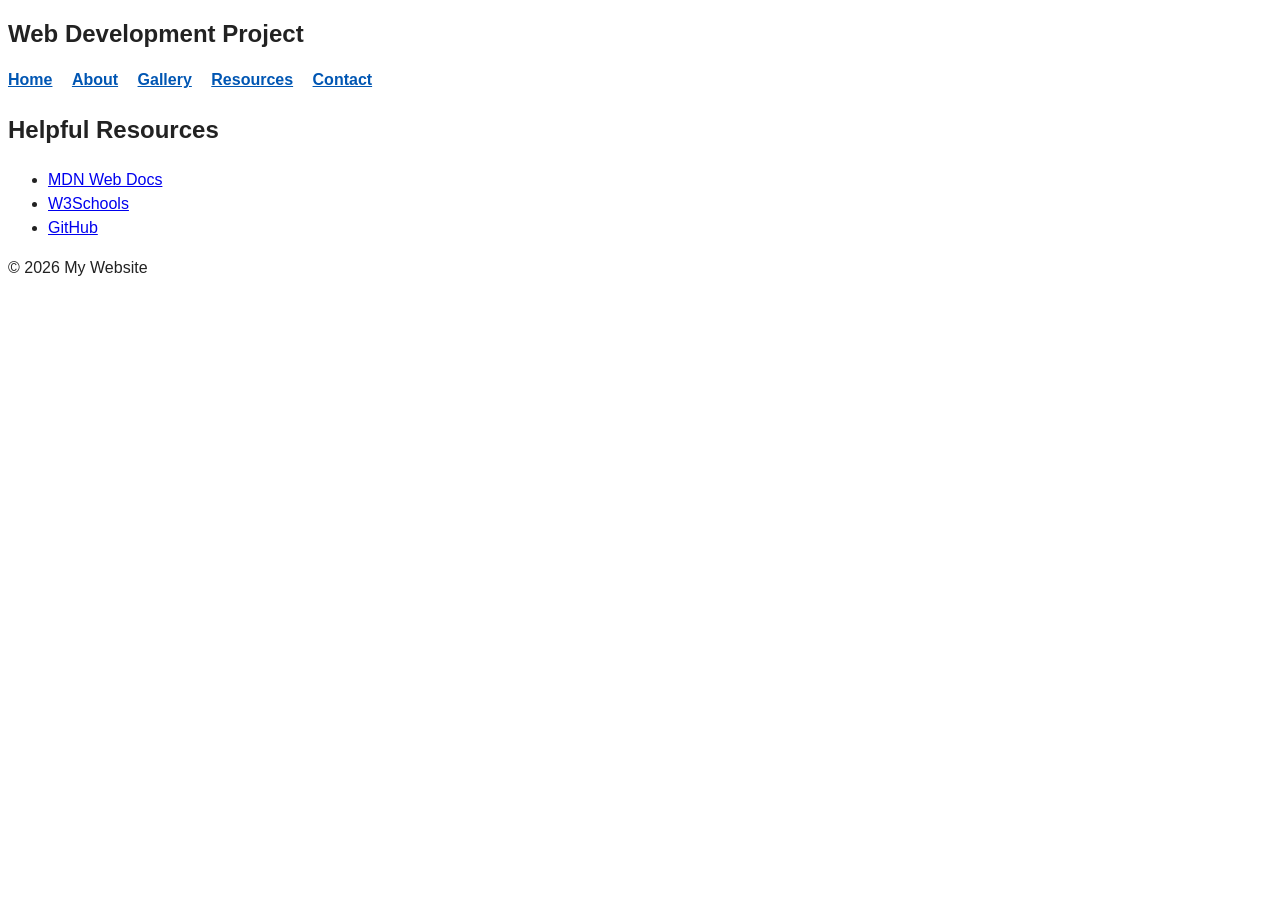
==== contact.html @ 8948d3fe "Create contact.html" ====
<!DOCTYPE html>
<html lang="en">
<head>
  <link rel="stylesheet" href="style.css">
  <meta charset="UTF-8">
  <meta name="viewport" content="width=device-width, initial-scale=1.0">
  <meta name="description" content="Resources page for web development project">
  <title>Resources</title>
</head>

<body>

<header>
  <h1>Web Development Project</h1>

  <nav>
    <a href="index.html">Home</a>
    <a href="about.html">About</a>
    <a href="gallery.html">Gallery</a>
    <a href="resources.html">Resources</a>
    <a href="contact.html">Contact</a>
  </nav>
</header>

<main>
  <h2>Helpful Resources</h2>

  <ul>
    <li><a href="https://developer.mozilla.org/" target="_blank">MDN Web Docs</a></li>
    <li><a href="https://www.w3schools.com/" target="_blank">W3Schools</a></li>
    <li><a href="https://github.com/" target="_blank">GitHub</a></li>
  </ul>
</main>

<footer>
  <p>© 2026 My Website</p>
</footer>

</body>
</html>
---- style.css ----
body {
  font-size: 16px;
  line-height: 1.5;
  background-color: white;
  color: #222;
  font-family: Arial, sans-serif;
}

nav a {
  margin-right: 15px;
  color: #0056b3;
  font-weight: bold;
  text-decoration: underline;
}

img {
  margin: 10px;
}

button {
  margin-top: 10px;
}

h1 {
  font-size: 24px;
}
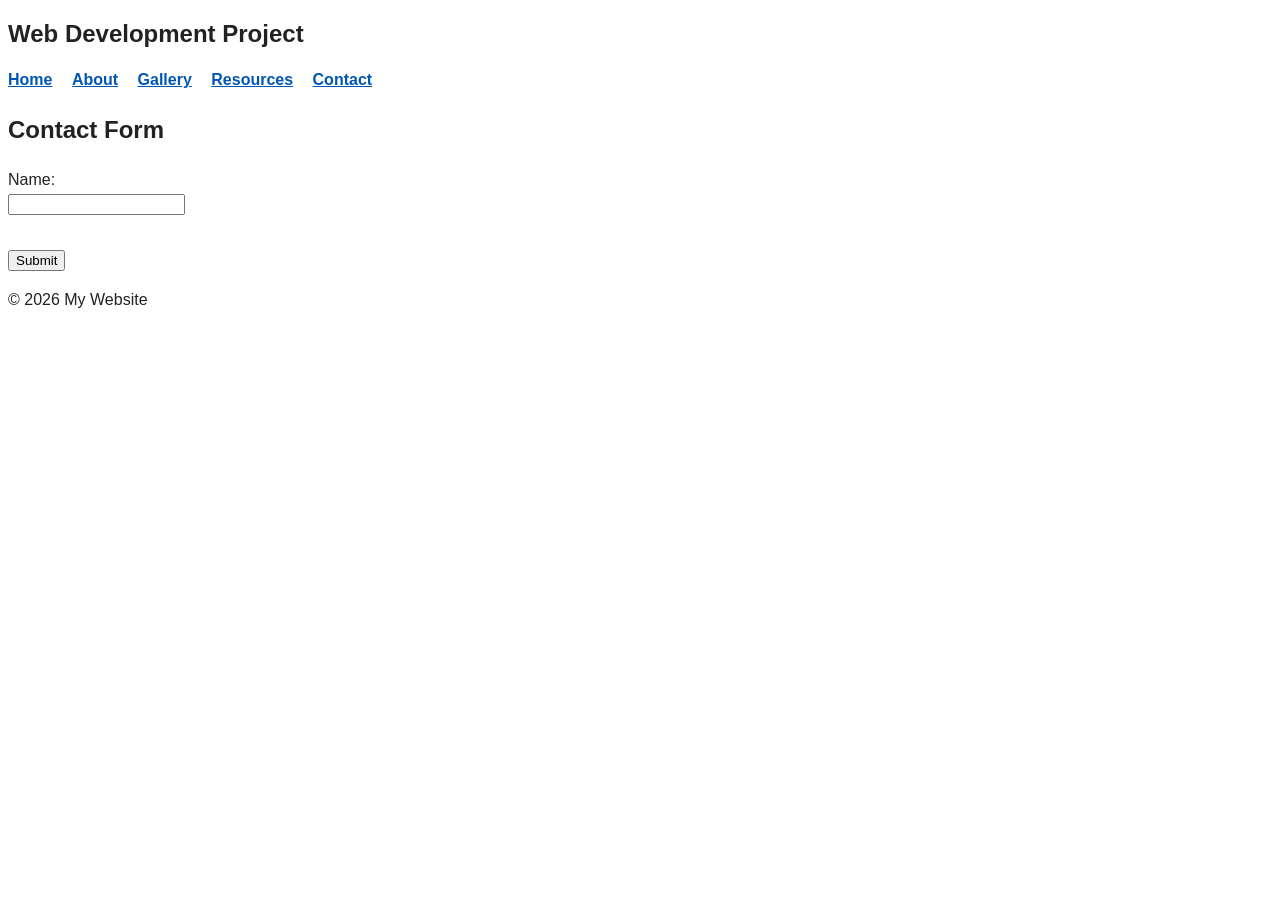
==== commit f6ee647b: "Update contact.html" ====
--- a/contact.html
+++ b/contact.html
@@ -4,8 +4,8 @@
   <link rel="stylesheet" href="style.css">
   <meta charset="UTF-8">
   <meta name="viewport" content="width=device-width, initial-scale=1.0">
-  <meta name="description" content="Resources page for web development project">
-  <title>Resources</title>
+  <meta name="description" content="Contact page for web development project">
+  <title>Contact</title>
 </head>
 
 <body>
@@ -23,13 +23,14 @@
 </header>
 
 <main>
-  <h2>Helpful Resources</h2>
+  <h2>Contact Form</h2>
 
-  <ul>
-    <li><a href="https://developer.mozilla.org/" target="_blank">MDN Web Docs</a></li>
-    <li><a href="https://www.w3schools.com/" target="_blank">W3Schools</a></li>
-    <li><a href="https://github.com/" target="_blank">GitHub</a></li>
-  </ul>
+  <form onsubmit="alert('Form submitted successfully!'); return false;">
+    <label for="name">Name:</label><br>
+    <input type="text" id="name" name="name"><br><br>
+
+    <button type="submit">Submit</button>
+  </form>
 </main>
 
 <footer>
